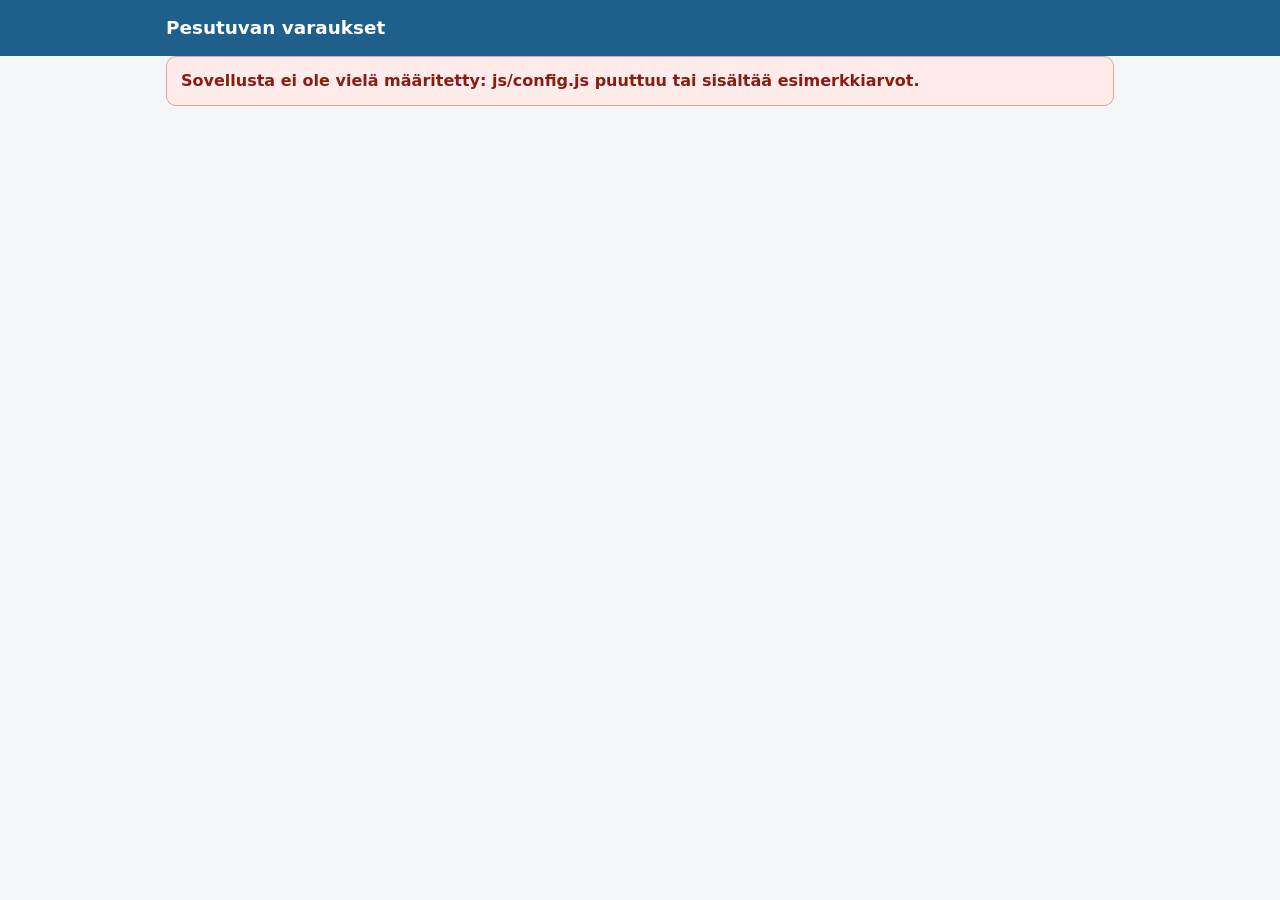
==== index.html @ b67a7567 "Initial commit" ====
<!doctype html>
<html lang="fi">
<head>
  <meta charset="utf-8">
  <meta name="viewport" content="width=device-width, initial-scale=1">
  <meta name="robots" content="noindex">
  <meta name="theme-color" content="#1f5f8b">
  <title>Pesutuvan varaukset</title>
  <link rel="stylesheet" href="css/styles.css">
</head>
<body>
  <header class="site-header">
    <div class="wrap header-inner">
      <h1>Pesutuvan varaukset</h1>
      <nav class="header-nav" id="header-nav" hidden>
        <a href="#ohjeet">Ohjeet</a>
        <button type="button" class="link-button" id="logout-button">Kirjaudu ulos</button>
      </nav>
    </div>
  </header>

  <main class="wrap">
    <div id="message" class="message" role="status" aria-live="polite" hidden></div>

    <!-- Kirjautuminen -->
    <section id="login-view" class="card login-card" hidden>
      <h2>Kirjaudu sisään</h2>
      <p>Kirjaudu taloyhtiön asukkaille jaetulla pesutuvan salasanalla.</p>
      <form id="login-form" novalidate>
        <label for="password">Salasana</label>
        <input id="password" name="password" type="password" autocomplete="current-password" required>
        <p id="login-error" class="field-error" role="alert" hidden></p>
        <button type="submit" class="button primary" id="login-button">Kirjaudu</button>
      </form>
      <p class="hint">Kirjautuminen pysyy voimassa tällä laitteella 30 päivää.</p>
    </section>

    <!-- Sovellus -->
    <div id="app-view" hidden>
      <section class="card controls" aria-label="Päivän ja laitteen valinta">
        <div class="date-nav">
          <button type="button" class="button icon" id="prev-day" aria-label="Edellinen päivä">‹</button>
          <div class="date-field">
            <label for="date-input" class="visually-hidden">Päivämäärä</label>
            <input type="date" id="date-input">
            <span id="date-label" class="date-label"></span>
          </div>
          <button type="button" class="button icon" id="next-day" aria-label="Seuraava päivä">›</button>
        </div>
        <div class="controls-row">
          <button type="button" class="button" id="today-button">Tänään</button>
          <fieldset class="segmented" id="device-filter">
            <legend class="visually-hidden">Näytettävä laite</legend>
            <!-- täytetään ohjelmallisesti -->
          </fieldset>
        </div>
        <p id="freshness" class="freshness" aria-live="polite"></p>
      </section>

      <div id="calendars" class="calendars" aria-busy="true">
        <p class="loading">Ladataan varaustilannetta…</p>
      </div>

      <section class="card" id="booking-section" aria-labelledby="booking-heading">
        <h2 id="booking-heading">Uusi varaus</h2>
        <form id="booking-form" novalidate>
          <fieldset class="radio-group" id="booking-device">
            <legend>Laite</legend>
            <!-- täytetään ohjelmallisesti -->
          </fieldset>
          <div class="form-grid">
            <div>
              <label for="booking-date">Päivä</label>
              <input type="date" id="booking-date" required>
            </div>
            <div>
              <label for="booking-start">Alkamisaika</label>
              <select id="booking-start" required></select>
            </div>
            <div>
              <label for="booking-hours">Kesto</label>
              <select id="booking-hours" required></select>
            </div>
            <div>
              <label for="booking-apartment">Asunnon numero</label>
              <input id="booking-apartment" inputmode="text" autocomplete="off" maxlength="10" placeholder="esim. 9" required>
            </div>
          </div>
          <p id="booking-summary" class="booking-summary" aria-live="polite"></p>
          <p id="booking-error" class="field-error" role="alert" hidden></p>
          <button type="submit" class="button primary" id="booking-submit">Varaa</button>
        </form>
      </section>

      <section class="card" id="own-section" aria-labelledby="own-heading">
        <h2 id="own-heading">Omat varaukset</h2>
        <p class="hint">Tällä laitteella tehdyt tulevat ja käynnissä olevat varaukset. Varauksen voi perua vain laitteelta, jolla se tehtiin.</p>
        <div id="own-list"></div>
      </section>

      <section class="card" id="ohjeet" aria-labelledby="rules-heading">
        <h2 id="rules-heading">Pesutuvan käyttöohjeet</h2>
        <ol class="rules">
          <li>Pesukoneen ja kuivurin voi varata enintään kolmeksi tunniksi kerrallaan, jotta pesuaikoja riittää kaikille.</li>
          <li>Jos oman vuoron jälkeen ei ole muita varauksia, vuoroa voi jatkaa tunti kerrallaan.</li>
          <li>Viimeisen pesutunnin jälkeen kuivuria voi varata vielä tunniksi, jotta kuivuri on seuraavan käyttäjän käytettävissä.</li>
          <li>Merkitse pesukoneen ja kuivurin varaukset erikseen.</li>
          <li>Peru varaus, jos et tarvitse varaamaasi aikaa.</li>
          <li>Jos et ole aloittanut vuoroasi 15 minuutin kuluessa varauksen alkamisesta, toinen käyttäjä voi ottaa kuluvan tunnin käyttöönsä.</li>
          <li>Tyhjennä pesukone ja kuivuri puhtaista pyykeistä oman vuorosi päätyttyä.</li>
          <li>Puhdista kuivurin nukkasihti käytön jälkeen.</li>
          <li>Pesukone pestään tyhjänä 95 °C:n ohjelmalla kaksi kertaa vuodessa talkoiden yhteydessä.</li>
        </ol>
        <p class="hint">Vuoroa voi jatkaa sovelluksessa vuoron viimeisen tunnin aikana, jos seuraava tunti on vapaa.</p>
      </section>
    </div>

    <noscript><p class="card">Sovellus vaatii JavaScriptin.</p></noscript>
  </main>

  <script src="js/config.js"></script>
  <script type="module" src="js/app.js"></script>
</body>
</html>
---- css/styles.css ----
:root {
  --bg: #f3f5f7;
  --surface: #ffffff;
  --text: #1c2430;
  --muted: #5b6573;
  --border: #d5dbe2;
  --primary: #1f5f8b;
  --primary-text: #ffffff;
  --free-bg: #e7f6ec;
  --free-border: #2e8b57;
  --booked-bg: #f1f2f4;
  --booked-border: #8a94a3;
  --own-bg: #e5f0fa;
  --own-border: #1f5f8b;
  --past-text: #8a94a3;
  --error-bg: #fdecea;
  --error-text: #8a1c12;
  --success-bg: #e7f6ec;
  --success-text: #1d5e37;
  --warning-bg: #fff6dc;
  --warning-text: #6b4d00;
  --radius: 10px;
}

* { box-sizing: border-box; }

body {
  margin: 0;
  background: var(--bg);
  color: var(--text);
  font-family: system-ui, -apple-system, "Segoe UI", Roboto, sans-serif;
  font-size: 16px;
  line-height: 1.5;
}

.wrap {
  max-width: 980px;
  margin: 0 auto;
  padding: 0 16px;
}

.visually-hidden {
  position: absolute !important;
  width: 1px; height: 1px;
  overflow: hidden;
  clip: rect(0 0 0 0);
  white-space: nowrap;
}

[hidden] { display: none !important; }

/* Otsikko */
.site-header {
  background: var(--primary);
  color: var(--primary-text);
}
.header-inner {
  display: flex;
  flex-wrap: wrap;
  align-items: center;
  justify-content: space-between;
  gap: 12px;
  min-height: 56px;
}
.site-header h1 { font-size: 1.15rem; margin: 0; padding: 8px 0; }
.header-nav { display: flex; gap: 14px; align-items: center; margin-left: auto; }
.header-nav a, .link-button {
  color: var(--primary-text);
  font: inherit;
  font-size: 0.95rem;
  background: none;
  border: 0;
  padding: 8px 0;
  text-decoration: underline;
  cursor: pointer;
}

main { padding-top: 16px; padding-bottom: 48px; }

.card {
  background: var(--surface);
  border: 1px solid var(--border);
  border-radius: var(--radius);
  padding: 16px;
  margin-bottom: 16px;
}
.card h2 { margin: 0 0 8px; font-size: 1.15rem; }

.hint { color: var(--muted); font-size: 0.9rem; margin: 8px 0; }

/* Painikkeet ja kentät */
.button {
  font: inherit;
  border: 1px solid var(--border);
  background: var(--surface);
  color: var(--text);
  border-radius: 8px;
  padding: 10px 14px;
  min-height: 44px;
  cursor: pointer;
}
.button:hover { border-color: var(--primary); }
.button.primary {
  background: var(--primary);
  border-color: var(--primary);
  color: var(--primary-text);
  font-weight: 600;
}
.button.danger { color: var(--error-text); border-color: #d9a39d; }
.button.small { padding: 6px 10px; min-height: 36px; font-size: 0.9rem; }
.button.icon { width: 44px; padding: 0; font-size: 1.5rem; line-height: 1; }
.button:disabled { opacity: 0.6; cursor: not-allowed; }

:focus-visible { outline: 3px solid #f0a500; outline-offset: 2px; }

label, legend { display: block; font-weight: 600; margin-bottom: 4px; }

input, select {
  font: inherit;
  width: 100%;
  padding: 10px;
  min-height: 44px;
  border: 1px solid var(--border);
  border-radius: 8px;
  background: var(--surface);
  color: var(--text);
}

fieldset { border: 0; padding: 0; margin: 0; min-width: 0; }

.field-error {
  background: var(--error-bg);
  color: var(--error-text);
  border-radius: 8px;
  padding: 8px 10px;
  margin: 10px 0;
}

/* Ilmoitukset */
.message {
  border-radius: var(--radius);
  padding: 12px 14px;
  margin-bottom: 16px;
  font-weight: 600;
}
.message.success { background: var(--success-bg); color: var(--success-text); border: 1px solid var(--free-border); }
.message.error { background: var(--error-bg); color: var(--error-text); border: 1px solid #d9a39d; }

/* Kirjautuminen */
.login-card { max-width: 420px; margin: 32px auto; }
.login-card form { display: grid; gap: 8px; }
.login-card .button { margin-top: 8px; }

/* Päivä- ja laitevalinta */
.date-nav { display: flex; align-items: center; gap: 8px; }
.date-field { flex: 1; text-align: center; }
.date-label { display: block; font-weight: 600; margin-top: 4px; text-transform: capitalize; }
.controls-row {
  display: flex;
  flex-wrap: wrap;
  gap: 8px;
  align-items: center;
  justify-content: space-between;
  margin-top: 12px;
}
.segmented { display: flex; border: 1px solid var(--border); border-radius: 8px; overflow: hidden; }
.segmented label {
  margin: 0;
  font-weight: 500;
  padding: 10px 12px;
  min-height: 44px;
  cursor: pointer;
  display: flex;
  align-items: center;
}
.segmented label + label { border-left: 1px solid var(--border); }
.segmented input { position: absolute; opacity: 0; width: 1px; height: 1px; }
.segmented input:checked + span { font-weight: 700; }
.segmented label:has(input:checked) { background: var(--primary); color: var(--primary-text); }
.segmented label:has(input:focus-visible) { outline: 3px solid #f0a500; outline-offset: -3px; }

.freshness { margin: 10px 0 0; font-size: 0.9rem; color: var(--muted); }
.freshness.stale {
  background: var(--warning-bg);
  color: var(--warning-text);
  padding: 8px 10px;
  border-radius: 8px;
  font-weight: 600;
}

/* Kalenterit */
.calendars { display: grid; gap: 16px; margin-bottom: 16px; }
.calendars[aria-busy="true"] .device-calendar { opacity: 0.6; }
.calendars.stale .device-calendar { opacity: 0.7; }
.loading { color: var(--muted); }
@media (min-width: 760px) {
  .calendars.two { grid-template-columns: 1fr 1fr; align-items: start; }
}

.device-calendar { margin: 0; }
.device-calendar h2 { display: flex; align-items: center; gap: 8px; }
.device-badge {
  display: inline-block;
  width: 12px; height: 12px;
  border-radius: 50%;
  background: var(--primary);
}
.device-calendar[data-device="2"] .device-badge { background: #b5651d; }

table.slots { width: 100%; border-collapse: separate; border-spacing: 0 6px; }
.slots th {
  text-align: left;
  font-size: 0.85rem;
  color: var(--muted);
  font-weight: 600;
  padding: 0 10px;
}
.slots td {
  padding: 10px;
  vertical-align: middle;
  border-top: 1px solid transparent;
  border-bottom: 1px solid transparent;
}
.slots td:first-child { border-left: 4px solid transparent; border-radius: 8px 0 0 8px; }
.slots td:last-child { border-radius: 0 8px 8px 0; text-align: right; }
.slots .col-apartment { width: 25%; font-weight: 700; font-size: 1.05rem; }
.slots .col-time { font-variant-numeric: tabular-nums; white-space: nowrap; }
.slots .col-status { width: 1%; white-space: nowrap; }

tr.slot-free td { background: var(--free-bg); }
tr.slot-free td:first-child { border-left-color: var(--free-border); }
tr.slot-booked td { background: var(--booked-bg); }
tr.slot-booked td:first-child { border-left-color: var(--booked-border); }
tr.slot-own td { background: var(--own-bg); }
tr.slot-own td:first-child { border-left-color: var(--own-border); }
tr.slot-past td { color: var(--past-text); }
tr.slot-past td:first-child { border-left-color: var(--border); }

.status {
  display: inline-block;
  font-size: 0.85rem;
  font-weight: 600;
  padding: 2px 8px;
  border-radius: 999px;
  border: 1px solid currentColor;
}
.status-free { color: var(--free-border); }
.status-booked { color: #4a5361; }
.status-own { color: var(--own-border); }
.status-past { color: var(--past-text); }
.slot-actions { display: inline-flex; gap: 6px; align-items: center; }

/* Varauslomake */
.radio-group { display: flex; flex-wrap: wrap; gap: 8px; margin-bottom: 12px; }
.radio-group legend { width: 100%; }
.radio-group label {
  font-weight: 500;
  display: flex;
  align-items: center;
  gap: 8px;
  border: 1px solid var(--border);
  border-radius: 8px;
  padding: 8px 12px;
  min-height: 44px;
  margin: 0;
  cursor: pointer;
}
.radio-group label:has(input:checked) { border-color: var(--primary); background: var(--own-bg); font-weight: 700; }
.radio-group input { width: auto; min-height: 0; }

.form-grid { display: grid; gap: 12px; grid-template-columns: 1fr 1fr; }
@media (min-width: 760px) {
  .form-grid { grid-template-columns: repeat(4, 1fr); }
}
.booking-summary { margin: 12px 0 0; color: var(--muted); }

/* Omat varaukset */
.own-list { display: grid; gap: 10px; }
.own-item {
  border: 1px solid var(--border);
  border-left: 4px solid var(--own-border);
  border-radius: 8px;
  padding: 10px 12px;
  display: grid;
  gap: 8px;
}
.own-item dl {
  display: grid;
  grid-template-columns: repeat(2, minmax(0, 1fr));
  gap: 6px 12px;
  margin: 0;
}
@media (min-width: 560px) {
  .own-item dl { grid-template-columns: repeat(4, minmax(0, 1fr)); }
}
.own-item dt { font-size: 0.8rem; color: var(--muted); font-weight: 600; }
.own-item dd { margin: 0; font-weight: 600; font-variant-numeric: tabular-nums; }
.own-item .actions { display: flex; flex-wrap: wrap; gap: 8px; }
.empty { color: var(--muted); margin: 0; }

/* Ohjeet */
.rules { padding-left: 1.4rem; margin: 0; }
.rules li { margin-bottom: 6px; }

@media (max-width: 380px) {
  .slots td { padding: 8px 6px; }
  .slots th { padding: 0 6px; }
  .segmented label { padding: 8px; font-size: 0.9rem; }
}

.date-field input { max-width: 280px; margin: 0 auto; display: block; }
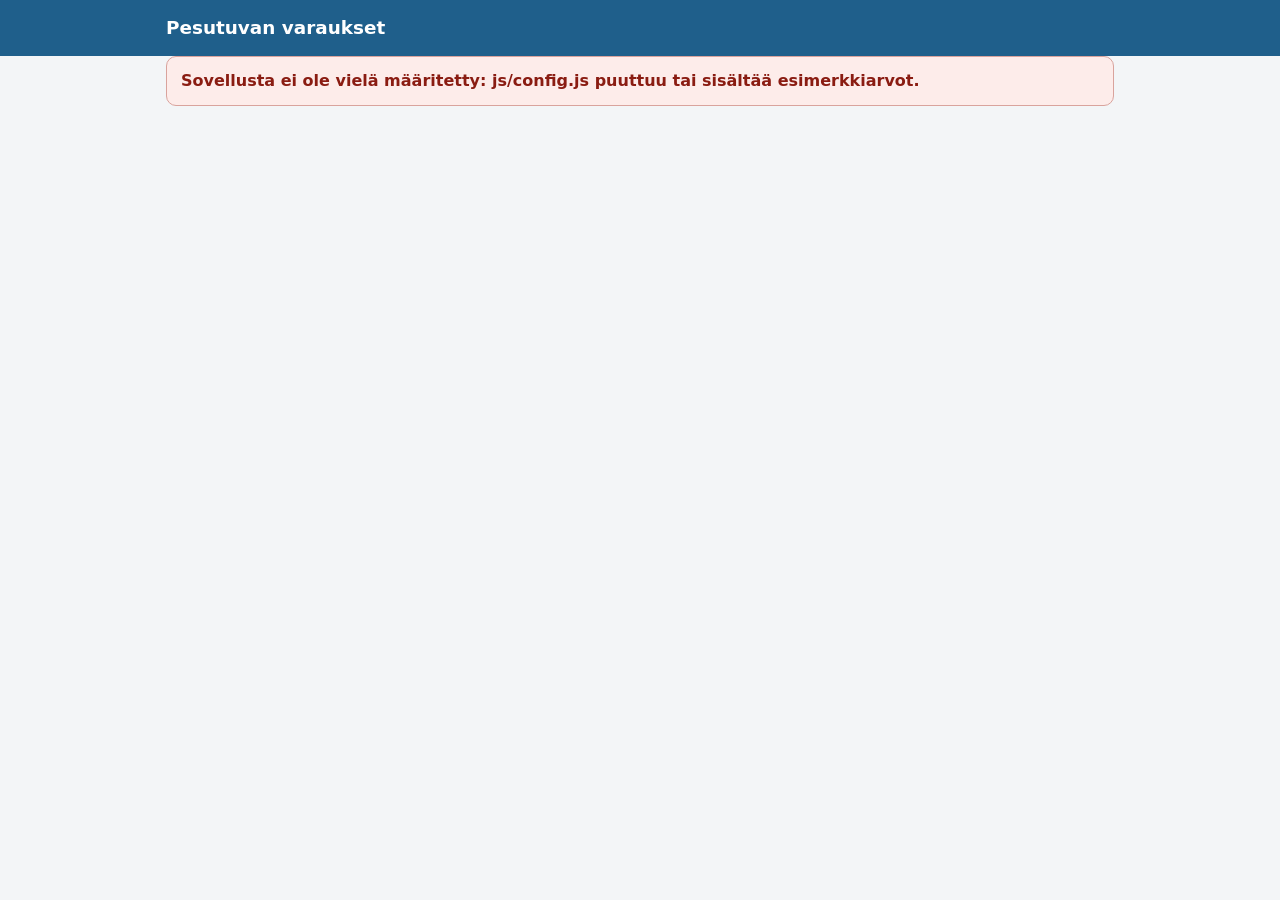
==== commit eb9ac3aa: "Muutosloki: varausten luonnit, jatkot ja poistot Uusi migraatio 20261028040000_booking_log.sql (liip" ====
--- a/index.html
+++ b/index.html
@@ -41,14 +41,12 @@
         <div class="date-nav">
           <button type="button" class="button icon" id="prev-day" aria-label="Edellinen päivä">‹</button>
           <div class="date-field">
-            <label for="date-input" class="visually-hidden">Päivämäärä</label>
-            <input type="date" id="date-input">
-            <span id="date-label" class="date-label"></span>
+            <button type="button" class="date-picker" id="date-button"><span id="date-button-text"></span></button>
           </div>
           <button type="button" class="button icon" id="next-day" aria-label="Seuraava päivä">›</button>
         </div>
+        <p id="date-label" class="date-label"></p>
         <div class="controls-row">
-          <button type="button" class="button" id="today-button">Tänään</button>
           <fieldset class="segmented" id="device-filter">
             <legend class="visually-hidden">Näytettävä laite</legend>
             <!-- täytetään ohjelmallisesti -->
@@ -58,11 +56,12 @@
       </section>
 
       <div id="calendars" class="calendars" aria-busy="true">
-        <p class="loading">Ladataan varaustilannetta…</p>
+        <div class="card loading-card" role="status"><span class="spinner" aria-hidden="true"></span><span>Ladataan varaustilannetta…</span></div>
       </div>
 
       <section class="card" id="booking-section" aria-labelledby="booking-heading">
         <h2 id="booking-heading">Uusi varaus</h2>
+        <p class="hint" id="booking-hours-hint"></p>
         <form id="booking-form" novalidate>
           <fieldset class="radio-group" id="booking-device">
             <legend>Laite</legend>
@@ -70,8 +69,10 @@
           </fieldset>
           <div class="form-grid">
             <div>
-              <label for="booking-date">Päivä</label>
-              <input type="date" id="booking-date" required>
+              <span class="field-label" id="booking-date-label">Päivä</span>
+              <div class="date-field">
+                <button type="button" class="date-picker" id="booking-date-button"><span id="booking-date-text"></span></button>
+              </div>
             </div>
             <div>
               <label for="booking-start">Alkamisaika</label>
@@ -94,7 +95,7 @@
 
       <section class="card" id="own-section" aria-labelledby="own-heading">
         <h2 id="own-heading">Omat varaukset</h2>
-        <p class="hint">Tällä laitteella tehdyt tulevat ja käynnissä olevat varaukset. Varauksen voi perua vain laitteelta, jolla se tehtiin.</p>
+        <p class="hint">Tällä laitteella tehdyt tulevat ja käynnissä olevat varaukset. Minkä tahansa varauksen voi poistaa myös kalenterista.</p>
         <div id="own-list"></div>
       </section>
 
@@ -111,8 +112,21 @@
           <li>Puhdista kuivurin nukkasihti käytön jälkeen.</li>
           <li>Pesukone pestään tyhjänä 95 °C:n ohjelmalla kaksi kertaa vuodessa talkoiden yhteydessä.</li>
         </ol>
-        <p class="hint">Vuoroa voi jatkaa sovelluksessa vuoron viimeisen tunnin aikana, jos seuraava tunti on vapaa.</p>
+        <p class="hint">Vuoroa voi jatkaa sovelluksessa Omat varaukset -kohdasta vuoron viimeisen tunnin aikana 30 minuutilla tai tunnilla, jos aika vuoron perässä on vapaa.</p>
       </section>
+
+      <section class="card" id="history-section" aria-labelledby="history-heading" hidden>
+        <div class="history-head">
+          <h2 id="history-heading">Muutoshistoria</h2>
+          <button type="button" class="button small" id="history-refresh">Päivitä</button>
+        </div>
+        <p class="hint">Varausten luonnit, jatkot ja poistot 90 päivän ajalta, uusin ensin. Tekijä on laite, jolla muutos tehtiin, ei henkilö.</p>
+        <div id="history-list"></div>
+      </section>
+
+      <footer class="app-footer">
+        <button type="button" class="footer-link" id="history-toggle" aria-expanded="false" aria-controls="history-section">Muutoshistoria</button>
+      </footer>
     </div>
 
     <noscript><p class="card">Sovellus vaatii JavaScriptin.</p></noscript>
--- a/css/styles.css
+++ b/css/styles.css
@@ -153,8 +153,8 @@
 
 /* Päivä- ja laitevalinta */
 .date-nav { display: flex; align-items: center; gap: 8px; }
-.date-field { flex: 1; text-align: center; }
-.date-label { display: block; font-weight: 600; margin-top: 4px; text-transform: capitalize; }
+.date-label { font-weight: 600; margin: 8px 0 0; text-align: center; }
+.date-label::first-letter { text-transform: uppercase; }
 .controls-row {
   display: flex;
   flex-wrap: wrap;
@@ -190,9 +190,34 @@
 
 /* Kalenterit */
 .calendars { display: grid; gap: 16px; margin-bottom: 16px; }
-.calendars[aria-busy="true"] .device-calendar { opacity: 0.6; }
 .calendars.stale .device-calendar { opacity: 0.7; }
 .loading { color: var(--muted); }
+
+/* Latausympyrä. Näytetään vasta pienen viiveen jälkeen, ettei nopea lataus vilku. */
+.loading-card {
+  display: flex;
+  align-items: center;
+  justify-content: center;
+  gap: 12px;
+  min-height: 120px;
+  color: var(--muted);
+  opacity: 0;
+  animation: appear 0.2s ease-out 0.3s forwards;
+}
+.spinner {
+  width: 28px;
+  height: 28px;
+  flex: none;
+  border: 3px solid var(--border);
+  border-top-color: var(--primary);
+  border-radius: 50%;
+  animation: spin 0.8s linear infinite;
+}
+@keyframes spin { to { transform: rotate(360deg); } }
+@keyframes appear { to { opacity: 1; } }
+@media (prefers-reduced-motion: reduce) {
+  .spinner { animation-duration: 2.4s; }
+}
 @media (min-width: 760px) {
   .calendars.two { grid-template-columns: 1fr 1fr; align-items: start; }
 }
@@ -308,4 +333,127 @@
   .segmented label { padding: 8px; font-size: 0.9rem; }
 }
 
-.date-field input { max-width: 280px; margin: 0 auto; display: block; }
+
+.no-bookings { display: flex; align-items: center; justify-content: space-between; gap: 12px; }
+.no-bookings p { margin: 0; color: var(--muted); }
+
+/* Päivämäärä pistenotaatiolla ja oma suomenkielinen kalenteri. */
+.date-field { position: relative; flex: 1; min-width: 0; }
+.date-nav .date-field { max-width: 280px; margin: 0 auto; }
+.date-picker {
+  font: inherit;
+  color: var(--text);
+  width: 100%;
+  display: flex;
+  align-items: center;
+  justify-content: space-between;
+  gap: 8px;
+  min-height: 44px;
+  padding: 10px;
+  border: 1px solid var(--border);
+  border-radius: 8px;
+  background: var(--surface);
+  font-variant-numeric: tabular-nums;
+  cursor: pointer;
+  text-align: left;
+}
+.date-picker:hover { border-color: var(--primary); }
+.date-picker::after {
+  content: "";
+  width: 18px;
+  height: 18px;
+  flex: none;
+  background: currentColor;
+  -webkit-mask: url("data:image/svg+xml,%3Csvg xmlns='http://www.w3.org/2000/svg' viewBox='0 0 24 24' fill='none' stroke='black' stroke-width='2' stroke-linecap='round'%3E%3Crect x='3' y='5' width='18' height='16' rx='2'/%3E%3Cpath d='M3 10h18M8 3v4M16 3v4'/%3E%3C/svg%3E") center / contain no-repeat;
+  mask: url("data:image/svg+xml,%3Csvg xmlns='http://www.w3.org/2000/svg' viewBox='0 0 24 24' fill='none' stroke='black' stroke-width='2' stroke-linecap='round'%3E%3Crect x='3' y='5' width='18' height='16' rx='2'/%3E%3Cpath d='M3 10h18M8 3v4M16 3v4'/%3E%3C/svg%3E") center / contain no-repeat;
+  opacity: 0.7;
+}
+.field-label { display: block; font-weight: 600; margin-bottom: 4px; }
+
+.dp-popup {
+  position: absolute;
+  z-index: 20;
+  top: calc(100% + 6px);
+  left: 0;
+  width: min(300px, calc(100vw - 32px));
+  background: var(--surface);
+  border: 1px solid var(--border);
+  border-radius: var(--radius);
+  box-shadow: 0 8px 24px rgba(20, 30, 45, 0.18);
+  padding: 10px;
+}
+.date-nav .dp-popup { left: 50%; transform: translateX(-50%); }
+.dp-header { display: flex; align-items: center; justify-content: space-between; gap: 8px; margin-bottom: 6px; }
+.dp-title { margin: 0; font-size: 1rem; }
+.dp-nav {
+  font: inherit;
+  font-size: 1.4rem;
+  line-height: 1;
+  width: 40px;
+  height: 40px;
+  border: 1px solid var(--border);
+  border-radius: 8px;
+  background: var(--surface);
+  color: var(--text);
+  cursor: pointer;
+}
+.dp-nav:disabled { opacity: 0.35; cursor: not-allowed; }
+.dp-grid { width: 100%; border-collapse: collapse; table-layout: fixed; }
+.dp-grid th { font-size: 0.8rem; color: var(--muted); font-weight: 600; padding: 4px 0; text-align: center; }
+.dp-grid td { padding: 2px; text-align: center; }
+.dp-day {
+  font: inherit;
+  width: 100%;
+  aspect-ratio: 1;
+  max-height: 40px;
+  border: 1px solid transparent;
+  border-radius: 8px;
+  background: none;
+  color: var(--text);
+  cursor: pointer;
+  font-variant-numeric: tabular-nums;
+}
+.dp-day:hover:not(:disabled) { border-color: var(--primary); }
+.dp-day.is-today { border-color: var(--border); font-weight: 700; }
+.dp-day.is-selected { background: var(--primary); border-color: var(--primary); color: var(--primary-text); font-weight: 700; }
+.dp-day:disabled { color: var(--past-text); opacity: 0.5; cursor: not-allowed; }
+.dp-footer { display: flex; justify-content: flex-end; margin-top: 6px; }
+
+/* Muutoshistoria: huomaamaton linkki sivun alalaidassa. */
+.app-footer { text-align: center; padding: 24px 0 8px; }
+.footer-link {
+  font: inherit;
+  font-size: 0.8rem;
+  color: var(--muted);
+  background: none;
+  border: 0;
+  padding: 8px;
+  text-decoration: underline;
+  text-underline-offset: 2px;
+  cursor: pointer;
+  opacity: 0.8;
+}
+.footer-link:hover { opacity: 1; }
+.history-head { display: flex; align-items: center; justify-content: space-between; gap: 12px; }
+.history-head h2 { margin: 0; }
+.history-list { list-style: none; margin: 0; padding: 0; display: grid; gap: 8px; }
+.history-item {
+  border: 1px solid var(--border);
+  border-left-width: 4px;
+  border-radius: 8px;
+  padding: 8px 10px;
+}
+.history-item.action-created { border-left-color: var(--primary); }
+.history-item.action-extended { border-left-color: var(--muted); }
+.history-item.action-deleted { border-left-color: var(--error-text); }
+.history-title { display: flex; flex-wrap: wrap; justify-content: space-between; gap: 4px 12px; margin: 0 0 6px; }
+.history-action { font-weight: 700; }
+.history-time { color: var(--muted); font-size: 0.9rem; font-variant-numeric: tabular-nums; }
+.history-item dl { display: grid; grid-template-columns: repeat(2, minmax(0, 1fr)); gap: 4px 12px; margin: 0; }
+@media (min-width: 560px) {
+  .history-item dl { grid-template-columns: 1fr 1fr 2fr 2fr; }
+}
+.history-item dt { font-size: 0.8rem; color: var(--muted); font-weight: 600; }
+.history-item dd { margin: 0; font-variant-numeric: tabular-nums; overflow-wrap: anywhere; }
+.loading-card.inline { min-height: 60px; border: 0; padding: 0; }
+.nowrap { white-space: nowrap; }
